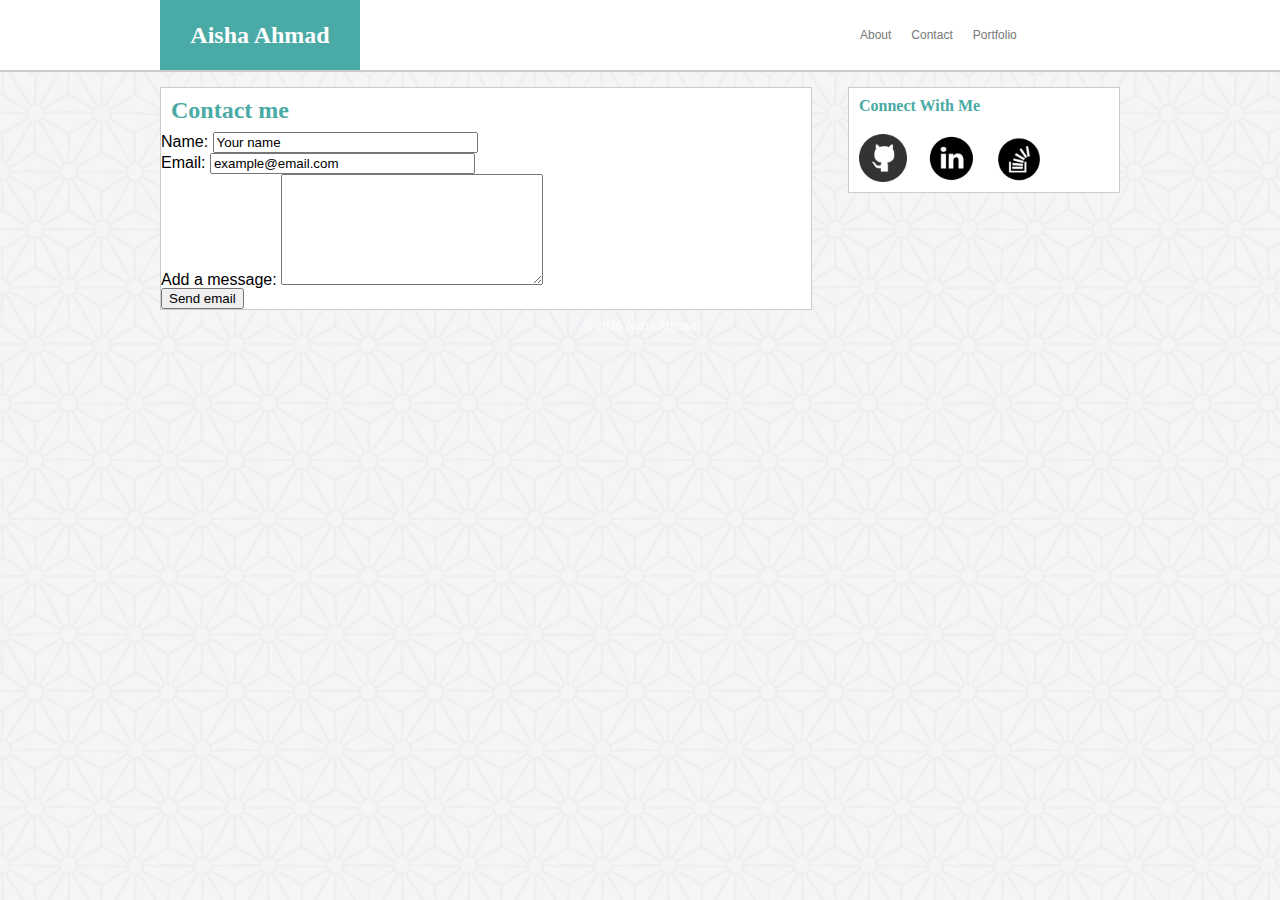
==== contact.html @ ac2c6695 "Nearly there..." ====
<!DOCTYPE html>
<html lang="en">
<head>
	<meta charset="UTF-8">
	<title>Contact Me</title>
	<link rel="stylesheet" type="text/css" href="assets/css/reset.css">
	<link rel="stylesheet" type="text/css" href="assets/css/style.css">
</head>

<body>
	<header>
		<div class="wrapper">
			<div class="my_logo">
				<h1 class="my_name">Aisha Ahmad</h1>
			</div>
			
			<nav>
				<ul class="nav_links">
					<li class="nav_li"><a href="index.html" class="link">About</a></li>
					<li class="nav_li"><a href="contact.html" class="link">Contact</a></li>
					<li class="nav_li"><a href="portfolio.html" class="link">Portfolio</a></li>
				</ul>
			</nav>
		</div>
	</header>

	<div class="wrapper">
		<main>
			<section class="contact_form">
				<h1>Contact me</h1>
					<form id="contact_form">
						<div class="row">
							<label for="name">Name:</label>
							<input id="name" class="input" type="text" value="Your name" size="30"/>
						</div>
						<div class="row">
							<label for="email">Email:</label>
							<input id="email" class="input" type="text" value="example@email.com" size="30" />
						</div>
						<div class="row">
							<label for="message">Add a message:</label>
							<textarea id="message" class="input" rows="7" cols="30"></textarea><br />
						</div>
						<input id="submit_button" type="submit" value="Send email" />
					</form>						
			</section>
		</main>
		<aside>
			<h2>Connect With Me</h2>
			<ul class="connect_links">
				<li><a href="https://github.com/aishaprograms" target="_blank"><img src="assets/images/logo_github.png" alt="Github logo" class="connect_img"></a></li>
				<li><a href="https://www.linkedin.com/in/aisha-ahmad" target="_blank"><img alt="Linkedin logo" src="assets/images/logo_linkedin.png" class="connect_img"></a></li>
				<li><a href="http://stackoverflow.com/users/6397490/aisha" target="_blank"><img src="assets/images/logo_stackoverflow.png" alt="Stack overflow logo" class="connect_img"></a></li>
			</ul>
		</aside>
	</div>

	<footer>
		<p class="copyright">&copy; 2016 Aisha Ahmad</p>
	</footer>
</body>
</html>
---- assets/css/style.css ----
html {
	background: url(../images/background.png);
}

body{
	font-family: 'Arial', 'Helvetica Neue', Helvetica, sans-serif;

}

h1, h2, h3, h4, h5, h6{
	font-family: 'Georgia', Times, Times New Roman, serif;
	padding: 10px;
	color: #4aaaa5;
}

h1 {
	font-size: 24px;
	font-weight: bold;
}

h2 {
	font-size: 16px;
	font-weight: bold;
}

p {
	font-size: 12px;
	padding: 10px;
	color: #777;
}

header{
	background: #fff;
	height: 70px;
	border-bottom: 2px solid #ccc;
	margin-bottom: 15px;
}

nav{
	width: 270px;
	float: right;
	background: #fff;
}

main{
	clear: both;
	width: 650px;
	float: left;
	background: #fff;
	border: 1px #ccc solid;
}

aside{
	float: right;
	background-color: #fff;
	border: 1px #cccccc solid;
	width: 270px;
}

footer{
	clear: both; c
	background: #4aaaa5;
}

.wrapper {
	width: 960px;
	margin: 0 auto;
	background: #fff;
}

.my_logo {
	background: #4aaaa5;
	width: 200px;
	float: left;
	height: 70px;
}

.my_name{
	padding: 0px;
	color:#fff;
	text-align: center;
	line-height: 70px;
}

.nav_li{
	font-size: 12px;
	padding: 0 10px 0 10px;
	float: left;
	line-height: 70px;
}

.link {
	color: #777;
	text-decoration: none; 
}

.aisha_img {
	max-height: 200px;
	float: left;
	padding: 20px;
	border-radius: 50%;
}

.connect_img{
	float: left;
	max-height: 48px;
	padding: 10px;
}

.copyright {
	color: #fff;
	text-align: center;
}
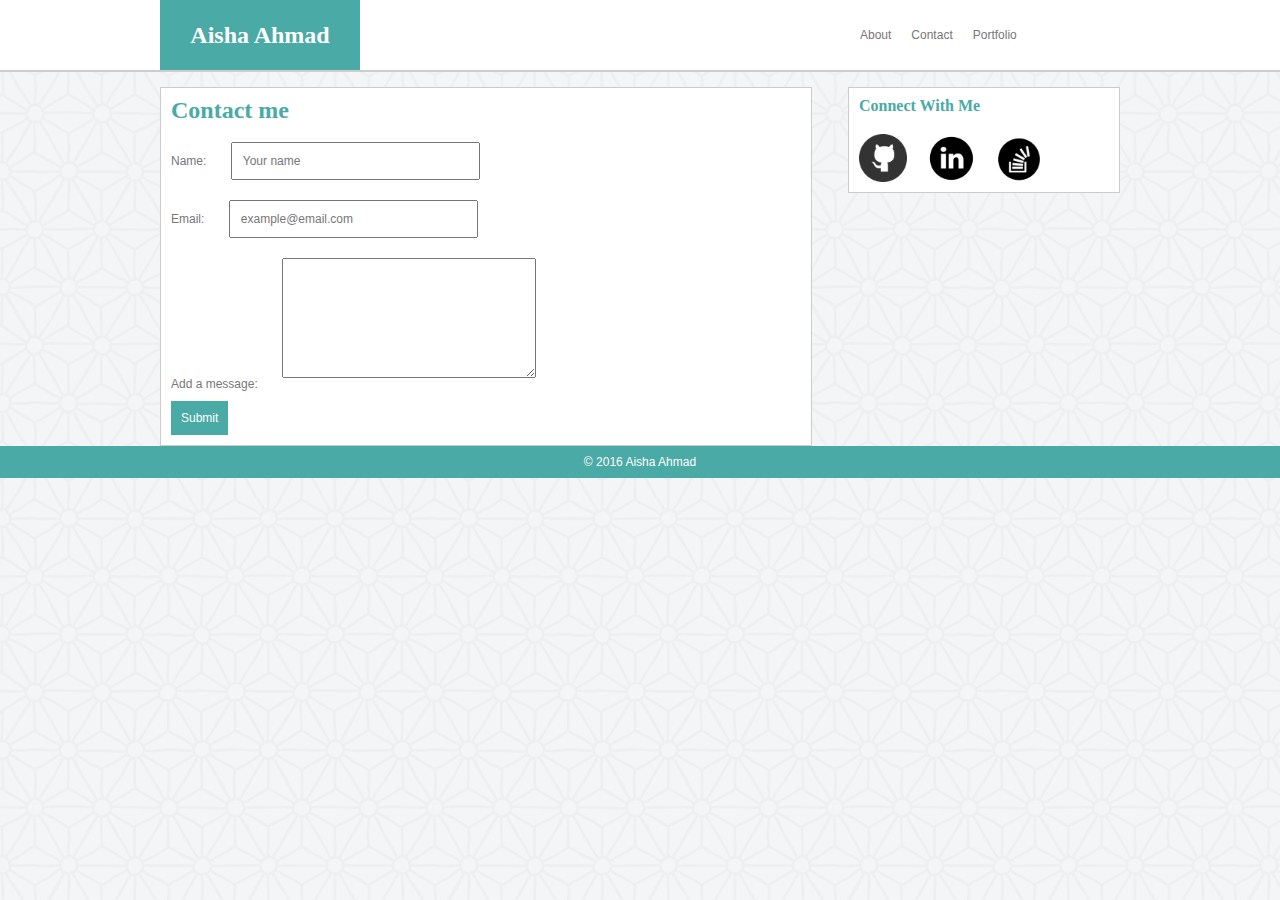
==== commit 87db1613: "Only final touches remain" ====
--- a/contact.html
+++ b/contact.html
@@ -41,7 +41,7 @@
 							<label for="message">Add a message:</label>
 							<textarea id="message" class="input" rows="7" cols="30"></textarea><br />
 						</div>
-						<input id="submit_button" type="submit" value="Send email" />
+						<input class="submit_button" type="submit" value="Submit" />
 					</form>						
 			</section>
 		</main>
--- a/assets/css/style.css
+++ b/assets/css/style.css
@@ -23,10 +23,14 @@
 	font-weight: bold;
 }
 
-p {
+p, label, input, textarea{
 	font-size: 12px;
 	padding: 10px;
 	color: #777;
+}
+
+input, textarea{
+	margin: 10px;
 }
 
 header{
@@ -58,7 +62,7 @@
 }
 
 footer{
-	clear: both; c
+	clear: both; 
 	background: #4aaaa5;
 }
 
@@ -107,6 +111,51 @@
 	padding: 10px;
 }
 
+.submit_button {
+    background-color: #4aaaa5;
+    border: none;
+    color: white;
+    padding: 10px;
+    text-align: center;
+    text-decoration: none;
+    display: inline-block;
+    font-size: 12px;
+    margin: 10px;
+}
+
+.portfolio_grid{
+	clear: both;
+	margin:0 auto;
+}
+
+.portfolio_item{
+	height: 200px;
+	width: 270px;
+	margin:10px;
+	overflow: hidden;
+	float: left;
+	position: relative;
+}
+
+.portfolio_img1, .portfolio_img2, .portfolio_img3, .portfolio_img4, .portfolio_img5{
+	width: 270px;
+	z-index: 0;
+}
+
+.porfolio_caption1, .porfolio_caption2, .porfolio_caption3, .porfolio_caption4, .porfolio_caption5{
+	margin:0 auto;
+	padding: 0;
+	position: absolute;
+	top: 135px;
+	z-index: 1;
+	color: #fff;
+	line-height: 40px;
+	text-align: center;
+	width: 270px;
+	background: #4aaaa5;
+	font-size: 14px;
+}
+
 .copyright {
 	color: #fff;
 	text-align: center;
